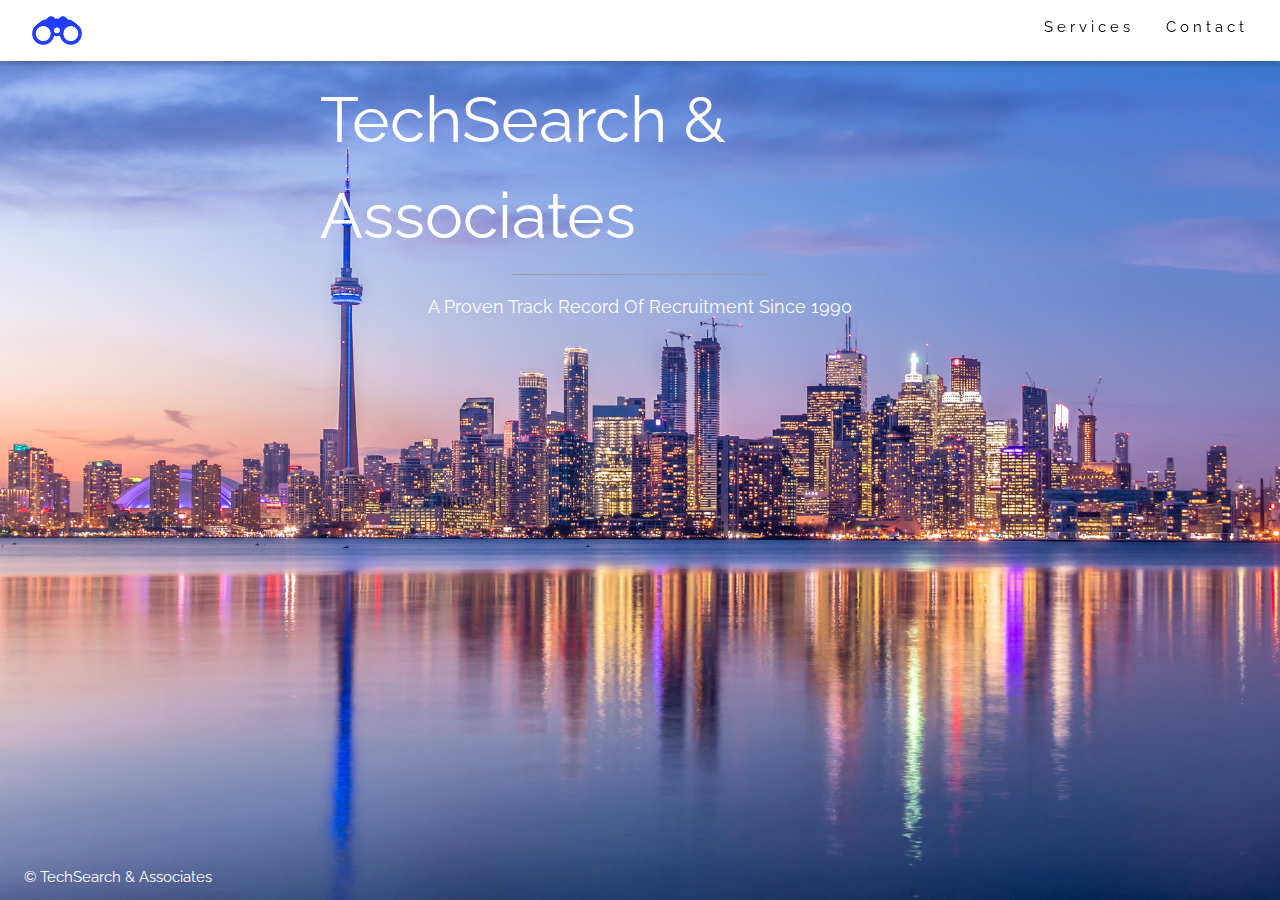
==== home.html @ d1979bc3 "removed misplaced slash" ====
<!DOCTYPE html>
<html>
  <title>TechSearch & Associates</title>
  <head>
    <link rel="shortcut icon" type="image/x-icon" href="favicon.ico" />
  </head>
  <meta charset="UTF-8">
  <meta name="viewport" content="width=device-width, initial-scale=1">
  <link rel="stylesheet" href="https://www.w3schools.com/w3css/4/w3.css">
  <link rel="stylesheet" href="https://fonts.googleapis.com/css?family=Raleway">

  <style>
  body,h1 {font-family: "Raleway", sans-serif}
  body, html {height: 100%}
  .bgimg {
    background-image: url(imgs/toronto.jpg);
    min-height: 100%;
    background-position: center;
    background-size: cover;
  }


  </style>
 <link rel="stylesheet" href="css/style.css">




  <!-- Navbar (sit on top) -->
  <div class="w3-top">
    <div class="w3-bar w3-white w3-padding w3-card" style="letter-spacing:4px;">
      <a href="home.html" class="w3-bar-item w3-button"><img id="top-image" src="imgs/mini-logo.png" style="width: 50px;"></a>
      <!-- Right-sided navbar links. Hide them on small screens -->
      <div class="w3-right w3-hide-small">
        <a href="services.html" class="w3-bar-item w3-button">Services</a>
        <a href="contact.html" class="w3-bar-item w3-button">Contact</a>
      </div>
    </div>
  </div>

  <body>


    <div class="mobile-menu" style="display: none;">
      <!-- Sidebar (hidden by default) -->
      <nav class="w3-sidebar w3-bar-block w3-card w3-top w3-xlarge" style="display:none; z-index:2; width:40%; min-width:300px" id="mySidebar">
        <a href="javascript:void(0)" onclick="close_menu()" class="w3-bar-item w3-button">Close Menu</a>
        <a href="services.html" onclick="close_menu()" class="w3-bar-item w3-button">Services</a>
        <a href="contact.html" onclick="close_menu()" class="w3-bar-item w3-button">Contact</a>
      </nav>

      <!-- Top menu -->
      <div class="w3-top">
        <div class="w3-white w3-xlarge" style="max-width:1200px;margin:auto">
          <div class="w3-button" onclick="open_menu()">☰</div>
          <a href="home.html" class="w3-bar-item w3-button w3-right"><img src="imgs/mini-logo.png" style="width: 50px;"></a>
        </div>
      </div>

    </div>
    

    <div class="bgimg w3-display-container w3-animate-opacity w3-text-white">

      <div class="w3-display-middle" style="top: 200px;">
        <h1 class="w3-animate-top" style="font-size: 64px;">TechSearch & Associates</h1>
        <hr class="w3-border-grey" style="margin:auto;width:40%">
        <p class="w3-large w3-center">A Proven Track Record Of Recruitment Since 1990</p>
      </div>
      <div class="w3-display-bottomleft w3-padding-large">
        &copy; TechSearch & Associates
      </div>
    </div>

  </body>
</html>
<script>
  // Script to open and close sidebar
  function open_menu() {
    document.getElementById("mySidebar").style.animation = "animateleft 0.4s";
    document.getElementById("mySidebar").style.display = "block";
  }
   
  function close_menu() {
    document.getElementById("mySidebar").style.animation = "animateright 0.4s";
    setTimeout(function(){
      document.getElementById("mySidebar").style.display = "none";
    }, 380)
  }
  </script>
---- css/style.css ----
@media (min-width: 167px) and (max-width: 1024px) {
    h1 { 
      font-size: 36px !important; 
      text-align: center;

    }
    .mobile-menu{
      display: inline !important;
    }
    .bgimg {

      background-position: -10vw 0px;

    }

    #top-image{
      width: 0px !important;
    }

    @media (min-width: 360px) and (max-width: 400px) and (min-height: 800px) and (max-height: 850px) {
      .bgimg {

      background-position: -30vw 0px;

      }
    }
    @media (min-width: 280px) and (max-width: 280px) and (min-height: 653px) and (max-height: 653px) {
      .bgimg {

      background-position: -30vw 0px;

      }
    }





    .middle-image{
        width: 60vw !important;
      }


  }



@keyframes animateleft{
    from{
          left:-300px;
          opacity:0
        } 
    to{
        left:0;
        opacity:1
    }
}

@keyframes animateright{
    from{
          left:0px;
          opacity:1
        } 
    to{
        left:-300px;
        opacity:0;
    }
}


  
.middle-image{
   animation: fade-in 1.2s;
}
@keyframes fade-in{
    from{
          opacity:0;
        } 
    to{
        opacity:1;
    }
}
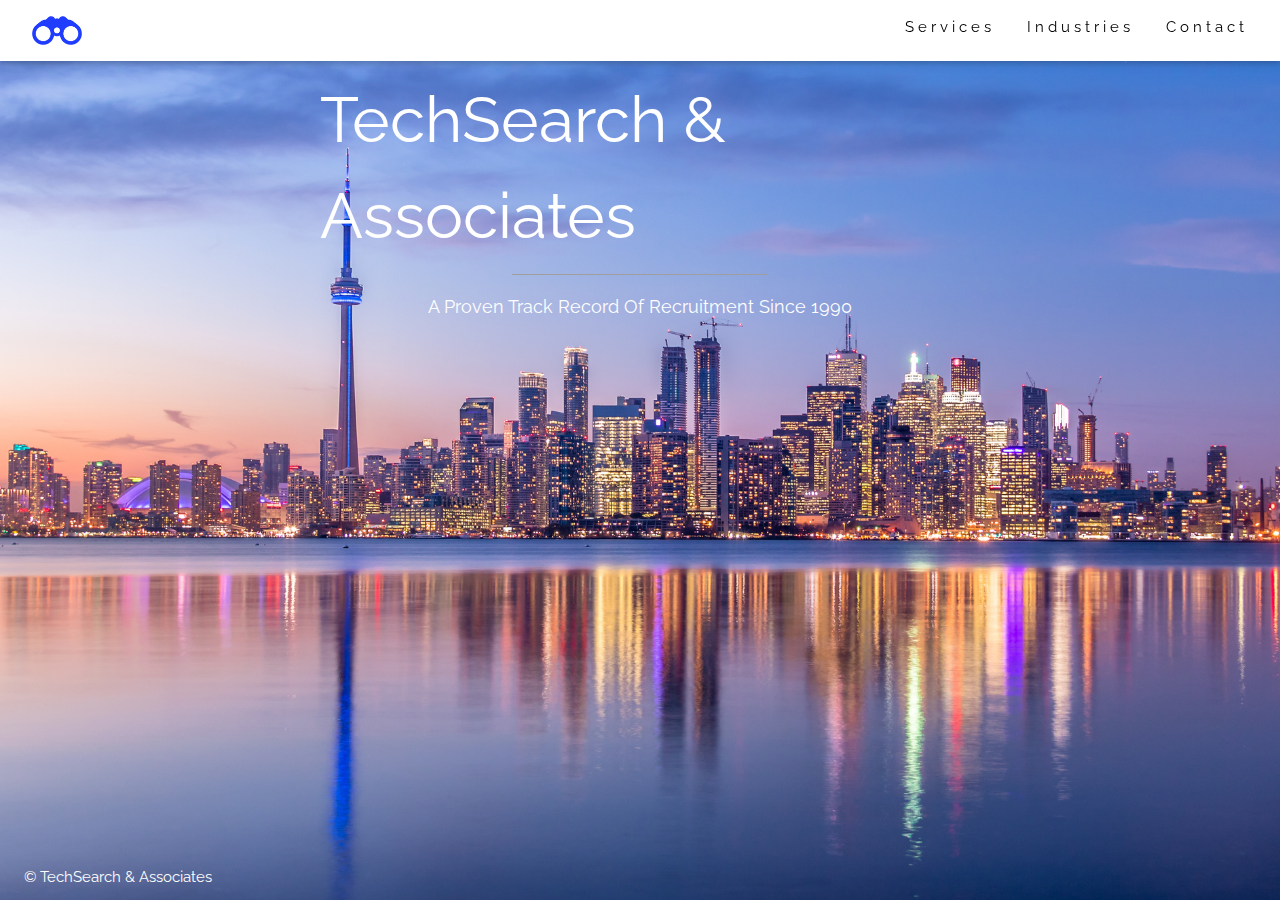
==== commit 81ca3e32: "industries page" ====
--- a/home.html
+++ b/home.html
@@ -33,6 +33,7 @@
       <!-- Right-sided navbar links. Hide them on small screens -->
       <div class="w3-right w3-hide-small">
         <a href="services.html" class="w3-bar-item w3-button">Services</a>
+        <a href="industries.html" class="w3-bar-item w3-button">Industries</a>
         <a href="contact.html" class="w3-bar-item w3-button">Contact</a>
       </div>
     </div>
--- a/css/style.css
+++ b/css/style.css
@@ -1,3 +1,18 @@
+
+.contact-list{
+  margin: 0 auto; 
+  font-size: 26px !important;
+
+}
+
+.services-list{
+  margin: 0 auto; 
+  font-size: 26px !important;
+  font-style: italic !important;
+}
+
+
+
 @media (min-width: 167px) and (max-width: 1024px) {
     h1 { 
       font-size: 36px !important; 
@@ -41,6 +56,13 @@
       }
 
 
+    .contact-list{
+      margin: 0 auto; 
+      font-size: 18px !important;
+    
+    }
+      
+
   }
 
 
@@ -79,4 +101,99 @@
     to{
         opacity:1;
     }
+}
+
+
+
+
+
+
+.container {
+  position: relative;
+  text-align: center;
+  color: white;
+  font-size: 24px;
+  width: 33%;
+}
+.centered {
+  position: absolute;
+  top: 50%;
+  left: 50%;
+  transform: translate(-50%, -50%);
+}
+.grid_image {
+  margin: 10px;
+  max-width: 95%;
+
+
+  max-height: 100%;
+    max-width: 100%;
+    width: auto;
+    height: auto;
+    position: absolute;
+    top: 0;
+    bottom: 0;
+    left: 0;
+    right: 0;
+    margin: auto;
+
+}
+
+
+
+
+
+
+
+
+.flip-box {
+  background-color: transparent;
+  width: 300px;
+  height: 200px;
+  perspective: 1000px;
+}
+
+.flip-box-inner {
+  position: relative;
+  width: 100%;
+  height: 100%;
+  text-align: center;
+  transition: transform 0.8s;
+  transform-style: preserve-3d;
+}
+
+.flip-box:hover .flip-box-inner {
+  transform: rotateY(180deg);
+  /*cursor: pointer;*/
+}
+
+
+.flip-box-front, .flip-box-back {
+  position: absolute;
+  width: 100%;
+  height: 100%;
+  -webkit-backface-visibility: hidden;
+  backface-visibility: hidden;
+}
+
+.flip-box-front {
+  background-color: #000;
+  /*background-image: url(../imgs/mini-logo.png);*/
+  /*background-size: 260px;*/
+  /*background-repeat: no-repeat;*/
+  font-size: 24px;
+
+  color: white;
+}
+
+.flip-box-back {
+  background-color: transparent;
+  color: white;
+  transform: rotateY(180deg);
+
+  position: relative;
+  width: 100%;
+  height: 100%;
+
+
 }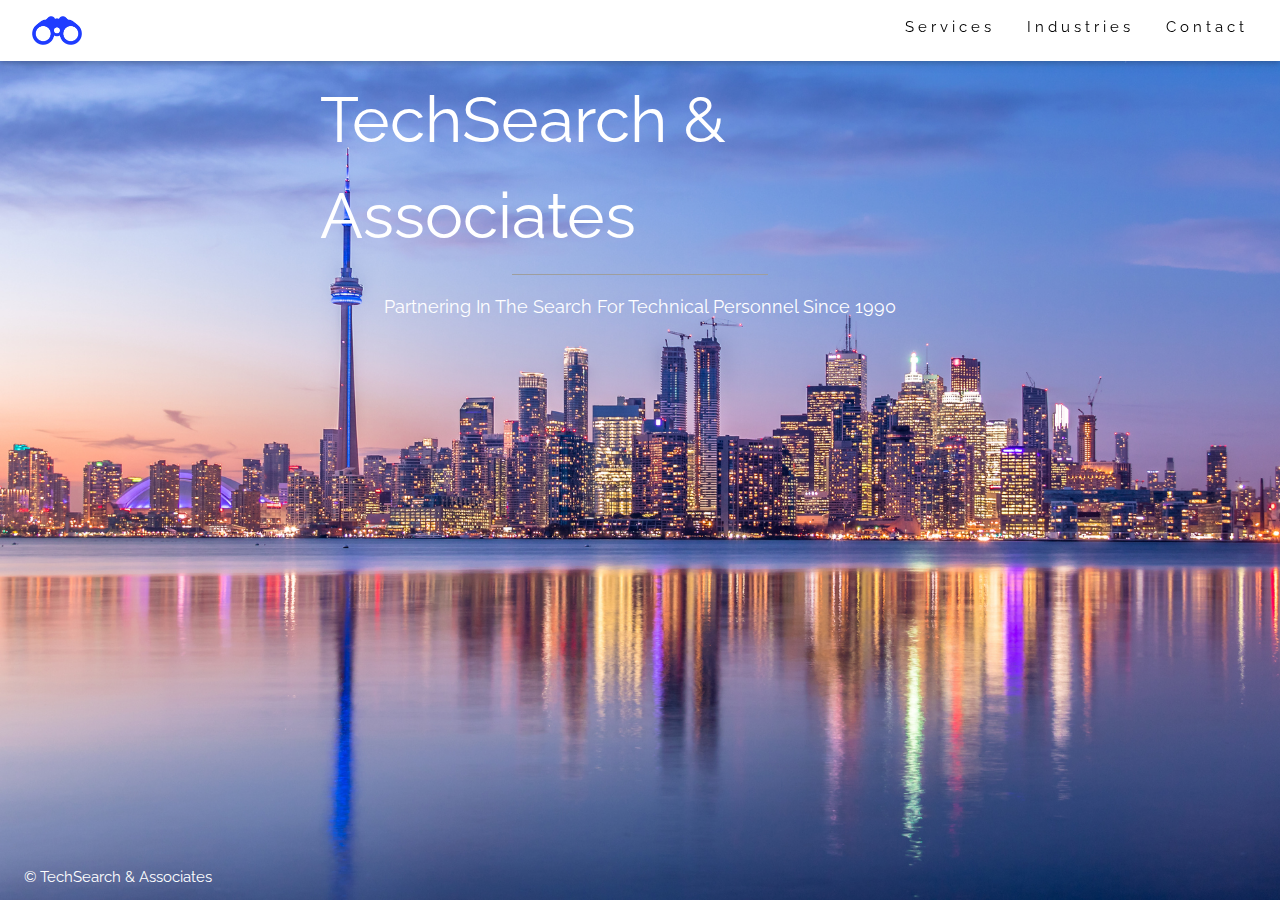
==== commit d6d800ae: "slogan change" ====
--- a/home.html
+++ b/home.html
@@ -45,8 +45,9 @@
     <div class="mobile-menu" style="display: none;">
       <!-- Sidebar (hidden by default) -->
       <nav class="w3-sidebar w3-bar-block w3-card w3-top w3-xlarge" style="display:none; z-index:2; width:40%; min-width:300px" id="mySidebar">
-        <a href="javascript:void(0)" onclick="close_menu()" class="w3-bar-item w3-button">Close Menu</a>
+        <a href="javascript:void(0)" onclick="close_menu()" class="w3-bar-item w3-button" style="background: #ccc !important;">Close Menu</a>
         <a href="services.html" onclick="close_menu()" class="w3-bar-item w3-button">Services</a>
+        <a href="industries.html" onclick="close_menu()" class="w3-bar-item w3-button">Industries</a>
         <a href="contact.html" onclick="close_menu()" class="w3-bar-item w3-button">Contact</a>
       </nav>
 
@@ -66,7 +67,7 @@
       <div class="w3-display-middle" style="top: 200px;">
         <h1 class="w3-animate-top" style="font-size: 64px;">TechSearch & Associates</h1>
         <hr class="w3-border-grey" style="margin:auto;width:40%">
-        <p class="w3-large w3-center">A Proven Track Record Of Recruitment Since 1990</p>
+        <p class="w3-large w3-center">Partnering In The Search For Technical Personnel Since 1990</p>
       </div>
       <div class="w3-display-bottomleft w3-padding-large">
         &copy; TechSearch & Associates
--- a/css/style.css
+++ b/css/style.css
@@ -162,11 +162,12 @@
   transform-style: preserve-3d;
 }
 
+/*
 .flip-box:hover .flip-box-inner {
   transform: rotateY(180deg);
-  /*cursor: pointer;*/
-}
-
+  cursor: pointer;
+}
+*/
 
 .flip-box-front, .flip-box-back {
   position: absolute;
@@ -196,4 +197,25 @@
   height: 100%;
 
 
+}
+
+
+@media (min-width: 167px) and (max-width: 1024px) {
+  #industries_page{
+
+    width: 90vw !important;
+
+  }
+    
+
+  .flip-box-front {
+
+    font-size: 12px !important;
+ 
+  }
+
+  .container{
+    height: 100px !important;
+  }
+
 }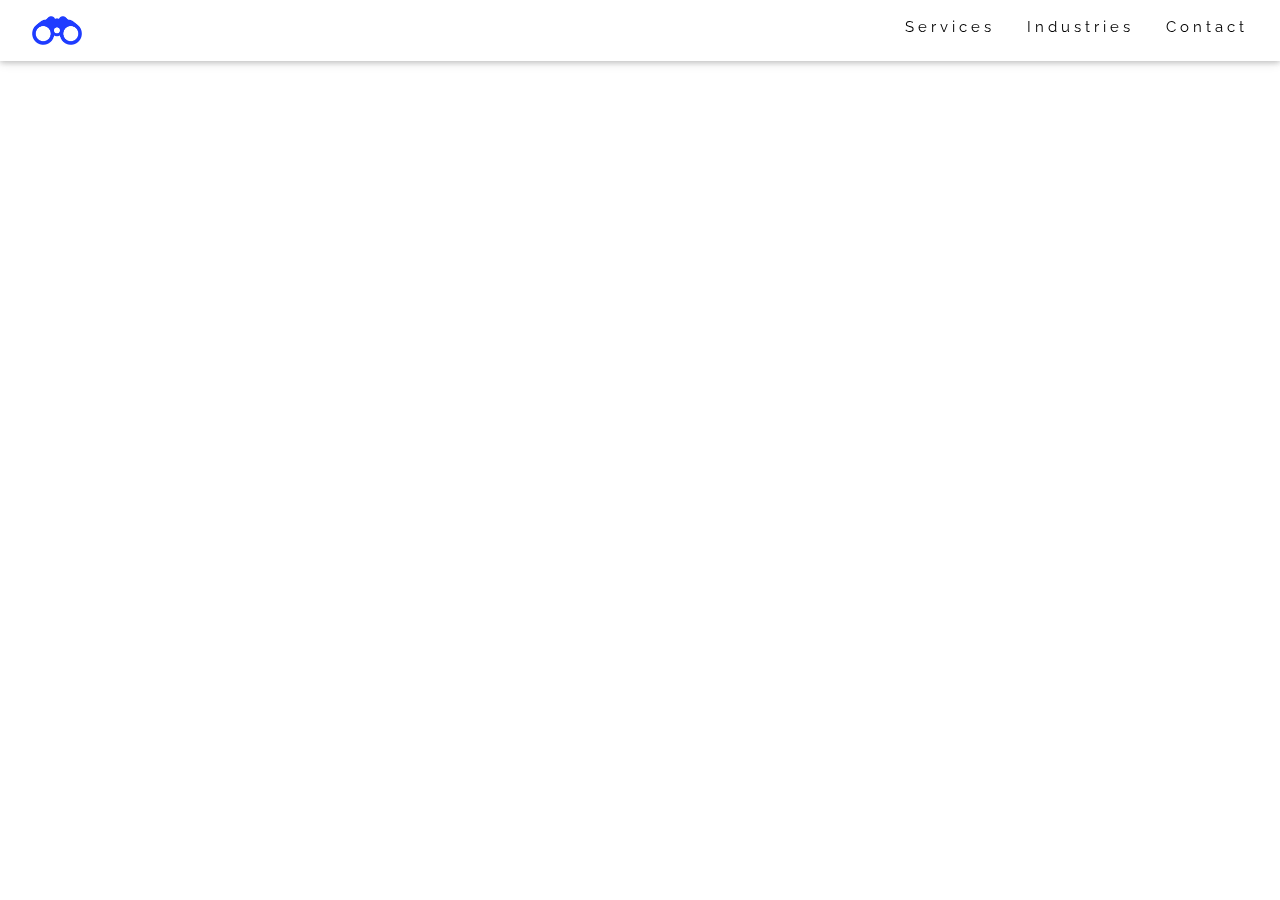
==== commit b9d32e6d: "updated background" ====
--- a/home.html
+++ b/home.html
@@ -13,7 +13,7 @@
   body,h1 {font-family: "Raleway", sans-serif}
   body, html {height: 100%}
   .bgimg {
-    background-image: url(imgs/toronto.jpg);
+    background-image: url(imgs/homepage.png);
     min-height: 100%;
     background-position: center;
     background-size: cover;
@@ -65,11 +65,13 @@
     <div class="bgimg w3-display-container w3-animate-opacity w3-text-white">
 
       <div class="w3-display-middle" style="top: 200px;">
+        <!--
         <h1 class="w3-animate-top" style="font-size: 64px;">TechSearch & Associates</h1>
         <hr class="w3-border-grey" style="margin:auto;width:40%">
         <p class="w3-large w3-center">Partnering In The Search For Technical Personnel Since 1990</p>
+        -->
       </div>
-      <div class="w3-display-bottomleft w3-padding-large">
+      <div class="w3-display-bottomleft w3-padding-medium">
         &copy; TechSearch & Associates
       </div>
     </div>
--- a/css/style.css
+++ b/css/style.css
@@ -24,32 +24,77 @@
     }
     .bgimg {
 
-      background-position: -10vw 0px;
+      background-position: -71vw 0px;
 
     }
 
     #top-image{
       width: 0px !important;
     }
-
+    
+    @media (min-width: 370px) and (max-width: 380px) and (min-height: 660px) and (max-height: 670px) {
+      .bgimg {
+
+      background-position: -90vw 0px;
+
+      }
+    }
     @media (min-width: 360px) and (max-width: 400px) and (min-height: 800px) and (max-height: 850px) {
       .bgimg {
 
+      background-position: -120vw 0px;
+
+      }
+    }
+    @media (min-width: 280px) and (max-width: 280px) and (min-height: 653px) and (max-height: 653px) {
+      .bgimg {
+
       background-position: -30vw 0px;
 
       }
     }
-    @media (min-width: 280px) and (max-width: 280px) and (min-height: 653px) and (max-height: 653px) {
-      .bgimg {
-
-      background-position: -30vw 0px;
-
-      }
-    }
-
-
-
-
+    @media (min-width: 390px) and (max-width: 425px) and (min-height: 850px) and (max-height: 900px) {
+      .bgimg {
+
+      background-position: -120vw 0px;
+
+      }
+    }
+    @media (min-width: 350px) and (max-width: 370px) and (min-height: 730px) and (max-height: 750px) {
+      .bgimg {
+
+      background-position: -112vw 0px;
+
+      }
+    }
+    @media (min-width: 410px) and (max-width: 425px) and (min-height: 905px) and (max-height: 920px) {
+      .bgimg {
+
+      background-position: -125vw 0px;
+
+      }
+    }
+    @media (min-width: 760px) and (max-width: 825px) and (min-height: 1000px) and (max-height: 1250px) {
+      .bgimg {
+
+      background-position: -71vw 0px;
+
+      }
+    }
+    @media (min-width: 270px) and (max-width: 290px) and (min-height: 650px) and (max-height: 660px) {
+      .bgimg {
+
+      background-position: -135vw 0px;
+
+      }
+    }
+    @media (min-width: 1000px) and (max-width: 1030px) and (min-height: 595px) and (max-height: 620px) {
+      .bgimg {
+
+      background-position: -135vw 0px;
+
+      }
+    }
 
     .middle-image{
         width: 60vw !important;
